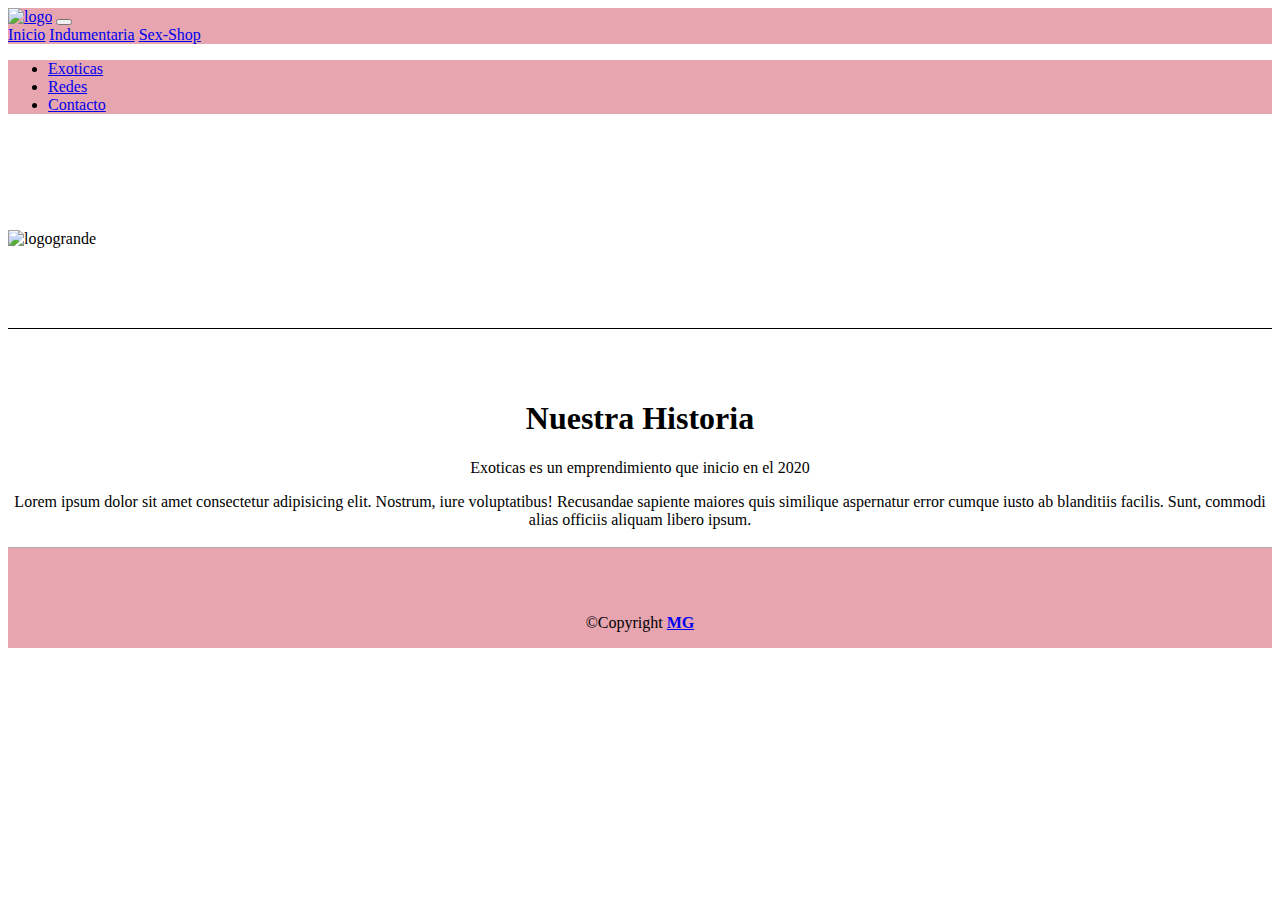
==== index.html @ 4bf9d42f "ver3" ====
<!doctype html>
<html lang="en">
<head>
    <meta charset="utf-8">
    <meta name="viewport" content="width=device-width, initial-scale=1">
    <title>Exoticas</title>
    <link rel="stylesheet" href="style.css">
    <link href="https://cdn.jsdelivr.net/npm/bootstrap@5.3.0-alpha3/dist/css/bootstrap.min.css" rel="stylesheet" integrity="sha384-KK94CHFLLe+nY2dmCWGMq91rCGa5gtU4mk92HdvYe+M/SXH301p5ILy+dN9+nJOZ" crossorigin="anonymous">
</head>
<body>
    <header class="sticky-top">
        <nav class="navbar navbar-expand-lg sticky-top bg-maxi">
            <div class="container-fluid ">
                <a class="navbar-brand " href="index.html"><img class="logo" src="img/LOGO2.png" alt="logo"></a>
                <button class="navbar-toggler" type="button" data-bs-toggle="collapse" data-bs-target="#navbarNavAltMarkup" aria-controls="navbarNavAltMarkup" aria-expanded="false" aria-label="Toggle navigation">
                <span class="navbar-toggler-icon"></span>
                </button>
            <div class="collapse navbar-collapse justify-content-end" id="navbarNavAltMarkup">
                <div class="navbar-nav ">
                <a class="nav-link" aria-current="page" href="index.html">Inicio</a>
                <a class="nav-link" href="indumentaria.html">Indumentaria</a>
                <a class="nav-link" href="sexshop.html">Sex-Shop</a>
                </div>
            </div>
            </div>
        </nav>

        <ul class="nav nav-tabs sticky-top bg-maxi">
            <li class="nav-item">
                <a class="nav-link active" aria-current="page" href="index.html">Exoticas</a>
            </li>
            <li class="nav-item">
                <a class="nav-link" href="redes.html">Redes</a>
            </li>
                <li class="nav-item">
            <a class="nav-link" href="contacto.html">Contacto</a>
            </li>
        </ul>
    </header>

    <section class="logogrande">
        <img class="fondo" src="img/fondo.png" alt="logogrande">
    </section>
    
    <section class="historia">
        <h1>
            Nuestra Historia
        </h1>
        <p>
            Exoticas es un emprendimiento que inicio en el 2020
        </p>
        <p>
            Lorem ipsum dolor sit amet consectetur adipisicing elit. Nostrum, iure voluptatibus! Recusandae sapiente maiores quis similique aspernatur error cumque iusto ab blanditiis facilis.
            Sunt, commodi alias officiis aliquam libero ipsum.
        </p>
    </section>

    <footer class="bg-maxi container-sm">
        <p class="copyright">&copy;Copyright <strong><a target="_blank" href="https://www.instagram.com/maxigossa/">MG</a></strong></p>
    </footer>

    <script src="https://cdn.jsdelivr.net/npm/bootstrap@5.3.0-alpha3/dist/js/bootstrap.bundle.min.js" integrity="sha384-ENjdO4Dr2bkBIFxQpeoTz1HIcje39Wm4jDKdf19U8gI4ddQ3GYNS7NTKfAdVQSZe" crossorigin="anonymous"></script>
</body>
</html>
---- style.css ----
/*En las anotaciones voy aclarando un par de cosas para no 
perderme con los diferentes codigos */
.bg-maxi {
    background-color: rgb(231, 165, 176);
}
/* menu*/
.sticky-top {
    position: sticky;
    top: 0px;
}

.logo {
    width: 90px;
    
}
.navbar-nav a:hover {
    transform: scale(1,1);
    border-radius: 10px;
    border: 1px solid white;
}
/*modificaciones relacionadas a pagina Inicio */
.fondo {
    width: 100%;
    height: 100%;
    margin-top: 100px ;
    justify-content: center;
}
.logogrande {
    display: flex;
    flex-flow: row wrap;
    justify-content: center;
}
/*fin modificaciones pagina Inicio*/
footer {
    display: flex;
    flex-wrap: wrap;
    position:sticky;
    bottom: 0.1%;
    justify-content: center;
    align-content: flex-end;
    padding-top: 50px;    
    border-top: 3px ridge white;
}
.historia {
    border-top: 1px solid black;
    margin-top: 80px;
    padding-top: 50px;
    text-align: center;
}
/*contenido de página*/
.productos {
    display: flex;
    flex-wrap: wrap;
    justify-content: space-evenly;
    margin: 0px 100px 50px 100px;
}
.cards {
    background-color:  rgb(231, 165, 176) ;
    margin-top: 50px;
    padding: 10px;
    border: 2px outset white;
    border-radius: 10px;
}
.card-body {
    text-align: center;
    font-family: Arial, Helvetica, sans-serif;
}
/*sector redes*/
.texto {
    text-align: center;
    background-color: beige;
    margin-left: 30%;
    margin-right: 30%;
    margin-top:10%;
    border: 1px inset black;
}
.texto h2 {
    text-decoration: underline;
}
.margin {
    margin-top: 70px;
}
.bg-img {
    background-image:url(img/fondo3.png);
    background-size: 100%;

}
/*ubicacion*/
#ubicacion {
    display: flex;
    flex-direction: column;
    text-align: center;
    text-decoration: underline;
    margin-top: 5%;
    margin-left: 20%;
    margin-right: 20%;
    padding-bottom: 30px;
    border: 3px outset white;
    border-radius: 10px;
    background-color: beige;
}
#ubicacion iframe{
    display: flex;
    align-self: center;
    width: 90%;
}
.formulario {
    display: flex;
    flex-direction: column;
    text-align: center;
    padding-top: 1%;
    padding-bottom: 1%;
    margin-top: 5%;
    margin-left: 30%;
    margin-right: 30%;
    border: 3px outset white;
    border-radius: 10px;
    background-color: beige;
}
.formulario label {
    text-decoration: underline;
}
.formulario input {
    width: 90%;
    margin-top: 3px;
    margin-bottom: 3px;
}
.formulario textarea {
    width: 90%;
    margin-top: 7px;
}
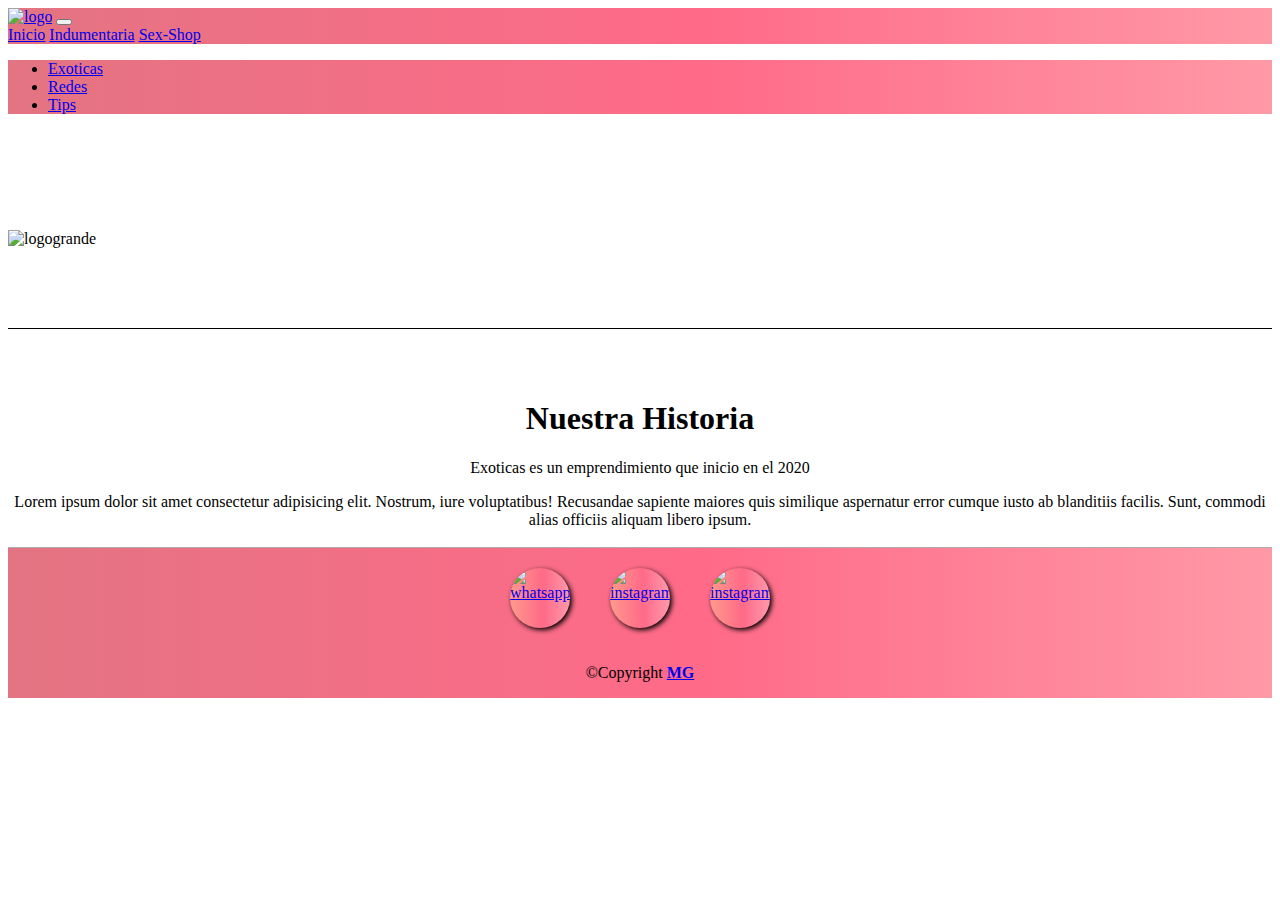
==== commit 0b352729: "ver3.2" ====
--- a/index.html
+++ b/index.html
@@ -9,7 +9,7 @@
 </head>
 <body>
     <header class="sticky-top">
-        <nav class="navbar navbar-expand-lg sticky-top bg-maxi">
+        <nav class="navbar navbar-expand-lg sticky-top bg-grad-2">
             <div class="container-fluid ">
                 <a class="navbar-brand " href="index.html"><img class="logo" src="img/LOGO2.png" alt="logo"></a>
                 <button class="navbar-toggler" type="button" data-bs-toggle="collapse" data-bs-target="#navbarNavAltMarkup" aria-controls="navbarNavAltMarkup" aria-expanded="false" aria-label="Toggle navigation">
@@ -25,7 +25,7 @@
             </div>
         </nav>
 
-        <ul class="nav nav-tabs sticky-top bg-maxi">
+        <ul class="nav nav-tabs sticky-top bg-grad-2">
             <li class="nav-item">
                 <a class="nav-link active" aria-current="page" href="index.html">Exoticas</a>
             </li>
@@ -33,7 +33,7 @@
                 <a class="nav-link" href="redes.html">Redes</a>
             </li>
                 <li class="nav-item">
-            <a class="nav-link" href="contacto.html">Contacto</a>
+            <a class="nav-link" href="Tips.html">Tips</a>
             </li>
         </ul>
     </header>
@@ -55,7 +55,13 @@
         </p>
     </section>
 
-    <footer class="bg-maxi container-sm">
+    <footer class="bg-grad-2 ">
+        <div class="conteiner-redes ">
+            <a href="https://api.whatsapp.com/send?phone=2355465948" class="" target="_blank"><img src="img-redes/whatsapp.png" class="img-sizes decor-logo" alt="whatsapp"></a>
+            <a href="https://www.instagram.com/exoticas.rufino/" class=" " target="_blank"><img src="img-redes/instagram.png" class="img-sizes decor-logo" alt="instagram"></a>
+            <a href="https://www.instagram.com/exoticas.indumentaria.y.mas/" class=" " target="_blank"><img src="img-redes/instagram.png" class="img-sizes decor-logo" alt="instagram"></a>
+        </div>
+        
         <p class="copyright">&copy;Copyright <strong><a target="_blank" href="https://www.instagram.com/maxigossa/">MG</a></strong></p>
     </footer>
 
--- a/style.css
+++ b/style.css
@@ -1,131 +1,205 @@
-/*En las anotaciones voy aclarando un par de cosas para no 
-perderme con los diferentes codigos */
+.sticky-top {
+  position: sticky;
+  top: 0px;
+}
+
+.logo {
+  width: 90px;
+}
+
+.navbar-nav a:hover {
+  transition: all 4ms ease-in-out;
+  transform: scale(1, 1);
+  border-radius: 10px;
+  border: 1px solid rgb(43, 42, 42);
+  box-shadow: 2px 2px 5px black;
+}
+
+/* modificaciones footer*/
+footer {
+  display: flex;
+  flex-wrap: wrap;
+  align-content: center;
+  flex-direction: column;
+  position: sticky;
+  bottom: 0px;
+  padding-top: 10px;
+  border-top: 3px ridge white;
+}
+
 .bg-maxi {
-    background-color: rgb(231, 165, 176);
-}
-/* menu*/
-.sticky-top {
-    position: sticky;
-    top: 0px;
-}
-
-.logo {
-    width: 90px;
-    
-}
-.navbar-nav a:hover {
-    transform: scale(1,1);
-    border-radius: 10px;
-    border: 1px solid white;
-}
-/*modificaciones relacionadas a pagina Inicio */
+  background-color: rgb(231, 165, 176);
+}
+
 .fondo {
-    width: 100%;
-    height: 100%;
-    margin-top: 100px ;
-    justify-content: center;
-}
+  width: 100%;
+  height: 100%;
+  margin-top: 100px;
+  justify-content: center;
+}
+
 .logogrande {
-    display: flex;
-    flex-flow: row wrap;
-    justify-content: center;
-}
-/*fin modificaciones pagina Inicio*/
-footer {
-    display: flex;
-    flex-wrap: wrap;
-    position:sticky;
-    bottom: 0.1%;
-    justify-content: center;
-    align-content: flex-end;
-    padding-top: 50px;    
-    border-top: 3px ridge white;
-}
-.historia {
-    border-top: 1px solid black;
-    margin-top: 80px;
-    padding-top: 50px;
-    text-align: center;
-}
-/*contenido de página*/
+  display: flex;
+  flex-flow: row wrap;
+  justify-content: center;
+}
+
+.bg-img {
+  background-image: url(img/fondo3.png);
+  background-size: 100%;
+}
+
+.bg-grad {
+  background-color: #FF9A8B;
+  background-image: linear-gradient(90deg, #FF9A8B 0%, #FF6A88 55%, #FF99AC 100%);
+}
+
+.bg-grad-2 {
+  background-color: #e37482;
+  background-image: linear-gradient(90deg, #e37482 0%, #FF6A88 55%, #ff99a6 100%);
+}
+
 .productos {
-    display: flex;
-    flex-wrap: wrap;
-    justify-content: space-evenly;
-    margin: 0px 100px 50px 100px;
-}
+  display: flex;
+  flex-wrap: wrap;
+  justify-content: space-evenly;
+  margin: 0px 100px 50px 100px;
+}
+
 .cards {
-    background-color:  rgb(231, 165, 176) ;
-    margin-top: 50px;
-    padding: 10px;
-    border: 2px outset white;
-    border-radius: 10px;
-}
+  background-image: linear-gradient(180deg, #ee9c98 0%, #e04d4d 100%);
+  margin-top: 50px;
+  padding: 10px;
+  border: 2px outset rgb(0, 0, 0);
+  border-radius: 10px;
+  box-shadow: 2px 2px 5px black;
+}
+
 .card-body {
-    text-align: center;
-    font-family: Arial, Helvetica, sans-serif;
-}
+  text-align: center;
+  font-family: Arial, Helvetica, sans-serif;
+}
+
 /*sector redes*/
 .texto {
-    text-align: center;
-    background-color: beige;
-    margin-left: 30%;
-    margin-right: 30%;
-    margin-top:10%;
-    border: 1px inset black;
-}
+  text-align: center;
+  background-color: beige;
+  margin-left: 30%;
+  margin-right: 30%;
+  margin-top: 10%;
+  border: 1px inset black;
+}
+
 .texto h2 {
-    text-decoration: underline;
-}
+  text-decoration: underline;
+}
+
 .margin {
-    margin-top: 70px;
-}
-.bg-img {
-    background-image:url(img/fondo3.png);
-    background-size: 100%;
-
-}
-/*ubicacion*/
+  margin-top: 70px;
+}
+
+/* texto inicio historia*/
+.historia {
+  border-top: 1px solid black;
+  margin-top: 80px;
+  padding-top: 50px;
+  text-align: center;
+}
+
 #ubicacion {
-    display: flex;
-    flex-direction: column;
-    text-align: center;
-    text-decoration: underline;
-    margin-top: 5%;
-    margin-left: 20%;
-    margin-right: 20%;
-    padding-bottom: 30px;
-    border: 3px outset white;
-    border-radius: 10px;
-    background-color: beige;
-}
-#ubicacion iframe{
-    display: flex;
-    align-self: center;
-    width: 90%;
-}
+  display: flex;
+  flex-direction: column;
+  text-align: center;
+  text-decoration: underline;
+  margin-top: 5%;
+  margin-left: 20%;
+  margin-right: 20%;
+  padding-bottom: 30px;
+  border: 3px outset white;
+  border-radius: 10px;
+  background-color: beige;
+}
+
+#ubicacion iframe {
+  display: flex;
+  align-self: center;
+  width: 90%;
+}
+
 .formulario {
-    display: flex;
-    flex-direction: column;
-    text-align: center;
-    padding-top: 1%;
-    padding-bottom: 1%;
-    margin-top: 5%;
-    margin-left: 30%;
-    margin-right: 30%;
-    border: 3px outset white;
-    border-radius: 10px;
-    background-color: beige;
-}
+  display: flex;
+  flex-direction: column;
+  text-align: center;
+  padding-top: 1%;
+  padding-bottom: 1%;
+  margin-top: 5%;
+  margin-left: 30%;
+  margin-right: 30%;
+  border: 3px outset white;
+  border-radius: 10px;
+  background-color: beige;
+}
+
 .formulario label {
-    text-decoration: underline;
-}
+  text-decoration: underline;
+}
+
 .formulario input {
-    width: 90%;
-    margin-top: 3px;
-    margin-bottom: 3px;
-}
+  width: 90%;
+  margin-top: 3px;
+  margin-bottom: 3px;
+}
+
 .formulario textarea {
-    width: 90%;
-    margin-top: 7px;
-}
+  width: 90%;
+  margin-top: 7px;
+}
+
+.conteiner-redes {
+  display: flex;
+  justify-content: space-around;
+  transition: all 4ms ease-in-out;
+}
+.conteiner-redes :hover {
+  transform: scale(1.2);
+}
+
+.img-sizes {
+  height: 50px;
+  width: 50px;
+}
+
+.decor-logo {
+  margin: 10px 20px 20px 20px;
+  display: flex;
+  height: 60px;
+  width: 60px;
+  background-color: #FF9A8B;
+  background-image: linear-gradient(90deg, #FF9A8B 0%, #FF6A88 55%, #FF99AC 100%);
+  border-radius: 50px;
+  box-shadow: 2px 2px 5px black;
+}
+
+.copyright {
+  justify-content: center;
+  flex-direction: column;
+  text-align: center;
+}
+
+.conteiner-tip {
+  display: flex;
+  flex-direction: column;
+  align-self: center;
+  margin: 50px 200px 50px 200px;
+  border: 2px solid black;
+  box-shadow: 3px 3px 6px black;
+  height: 560px;
+}
+
+.center-content {
+  display: flex;
+  width: 100%;
+  height: 550px;
+}
+
+/*# sourceMappingURL=style.css.map */
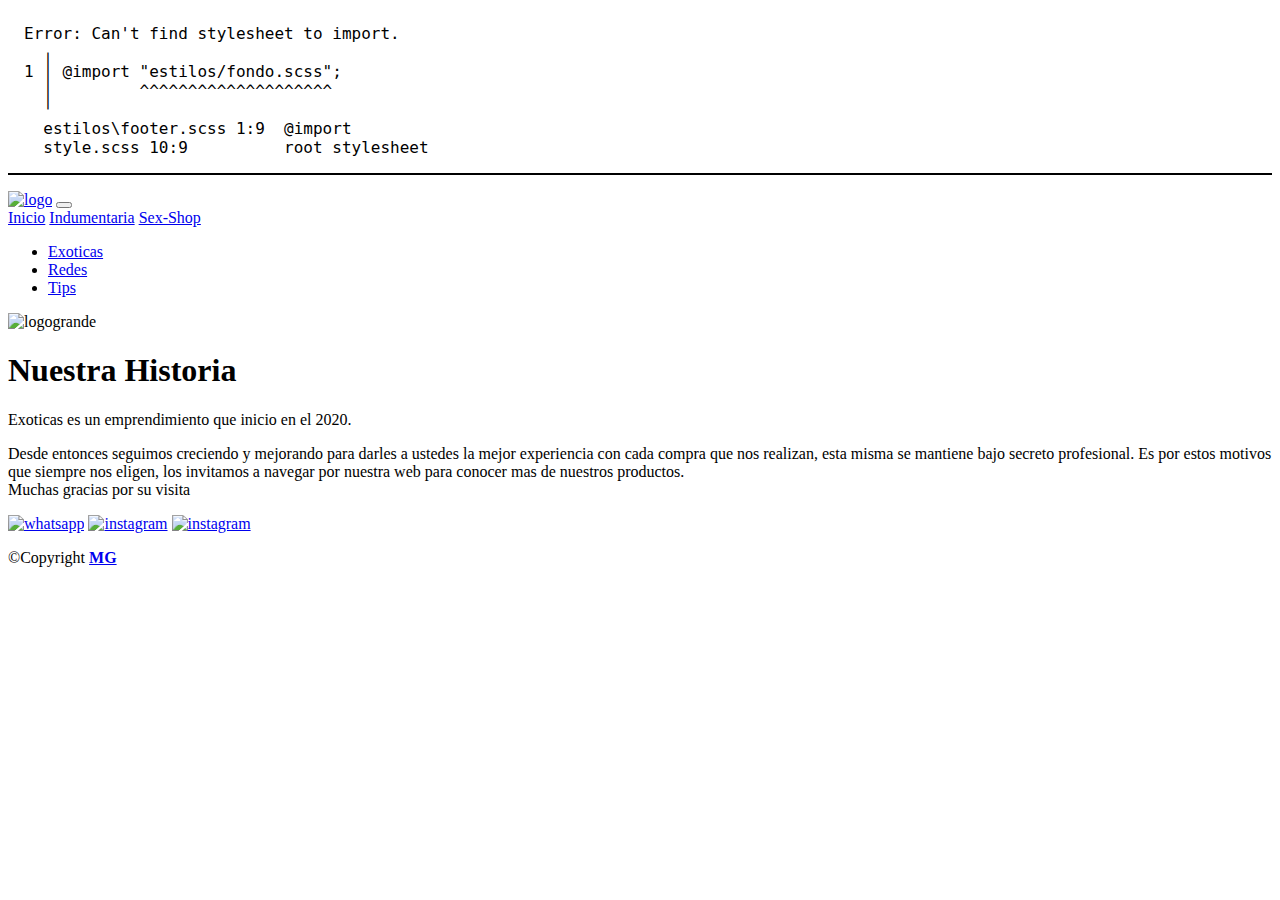
==== commit f8eeee90: "ver4.1" ====
--- a/index.html
+++ b/index.html
@@ -1,6 +1,8 @@
 <!doctype html>
 <html lang="en">
 <head>
+    <meta name="description" content="sex-shop, indumentaria">
+    <meta name="keywords" content="erótico,sexshop,indumentaria,ropa,lubricante,gel,adultos,tips,contenido,consolador,intimo,sex,shop,sex-shop">
     <meta charset="utf-8">
     <meta name="viewport" content="width=device-width, initial-scale=1">
     <title>Exoticas</title>
@@ -11,7 +13,7 @@
     <header class="sticky-top">
         <nav class="navbar navbar-expand-lg sticky-top bg-grad-2">
             <div class="container-fluid ">
-                <a class="navbar-brand " href="index.html"><img class="logo" src="img/LOGO2.png" alt="logo"></a>
+                <a class="navbar-brand " href="index.html"><img class="logo slide-logo" src="img/LOGO2.png" alt="logo"></a>
                 <button class="navbar-toggler" type="button" data-bs-toggle="collapse" data-bs-target="#navbarNavAltMarkup" aria-controls="navbarNavAltMarkup" aria-expanded="false" aria-label="Toggle navigation">
                 <span class="navbar-toggler-icon"></span>
                 </button>
@@ -33,7 +35,7 @@
                 <a class="nav-link" href="redes.html">Redes</a>
             </li>
                 <li class="nav-item">
-            <a class="nav-link" href="Tips.html">Tips</a>
+            <a class="nav-link" href="tips.html">Tips</a>
             </li>
         </ul>
     </header>
@@ -47,17 +49,16 @@
             Nuestra Historia
         </h1>
         <p>
-            Exoticas es un emprendimiento que inicio en el 2020
+            Exoticas es un emprendimiento que inicio en el 2020.
         </p>
         <p>
-            Lorem ipsum dolor sit amet consectetur adipisicing elit. Nostrum, iure voluptatibus! Recusandae sapiente maiores quis similique aspernatur error cumque iusto ab blanditiis facilis.
-            Sunt, commodi alias officiis aliquam libero ipsum.
+            Desde entonces seguimos creciendo y mejorando para darles a ustedes la mejor experiencia con cada compra que nos realizan, esta misma se mantiene bajo secreto profesional. Es por estos motivos que siempre nos eligen, los invitamos a navegar por nuestra web para conocer mas de nuestros productos. <br> Muchas gracias por su visita 
         </p>
     </section>
 
     <footer class="bg-grad-2 ">
         <div class="conteiner-redes ">
-            <a href="https://api.whatsapp.com/send?phone=2355465948" class="" target="_blank"><img src="img-redes/whatsapp.png" class="img-sizes decor-logo" alt="whatsapp"></a>
+            <a href="https://wa.me/2355465948?text=Hola,%20vengo%20de%20visitar%20el%20catalogo%20web" class="" target="_blank"><img src="img-redes/whatsapp.png" class="img-sizes decor-logo" alt="whatsapp"></a>
             <a href="https://www.instagram.com/exoticas.rufino/" class=" " target="_blank"><img src="img-redes/instagram.png" class="img-sizes decor-logo" alt="instagram"></a>
             <a href="https://www.instagram.com/exoticas.indumentaria.y.mas/" class=" " target="_blank"><img src="img-redes/instagram.png" class="img-sizes decor-logo" alt="instagram"></a>
         </div>
--- a/style.css
+++ b/style.css
@@ -1,205 +1,18 @@
-.sticky-top {
-  position: sticky;
-  top: 0px;
+/* Error: Can't find stylesheet to import.
+ *   ,
+ * 1 | @import "estilos/fondo.scss";
+ *   |         ^^^^^^^^^^^^^^^^^^^^
+ *   '
+ *   estilos\footer.scss 1:9  @import
+ *   style.scss 10:9          root stylesheet */
+
+body::before {
+  font-family: "Source Code Pro", "SF Mono", Monaco, Inconsolata, "Fira Mono",
+      "Droid Sans Mono", monospace, monospace;
+  white-space: pre;
+  display: block;
+  padding: 1em;
+  margin-bottom: 1em;
+  border-bottom: 2px solid black;
+  content: "Error: Can't find stylesheet to import.\a   \2577 \a 1 \2502  @import \"estilos/fondo.scss\";\d\a   \2502          ^^^^^^^^^^^^^^^^^^^^\a   \2575 \a   estilos\\footer.scss 1:9  @import\a   style.scss 10:9          root stylesheet";
 }
-
-.logo {
-  width: 90px;
-}
-
-.navbar-nav a:hover {
-  transition: all 4ms ease-in-out;
-  transform: scale(1, 1);
-  border-radius: 10px;
-  border: 1px solid rgb(43, 42, 42);
-  box-shadow: 2px 2px 5px black;
-}
-
-/* modificaciones footer*/
-footer {
-  display: flex;
-  flex-wrap: wrap;
-  align-content: center;
-  flex-direction: column;
-  position: sticky;
-  bottom: 0px;
-  padding-top: 10px;
-  border-top: 3px ridge white;
-}
-
-.bg-maxi {
-  background-color: rgb(231, 165, 176);
-}
-
-.fondo {
-  width: 100%;
-  height: 100%;
-  margin-top: 100px;
-  justify-content: center;
-}
-
-.logogrande {
-  display: flex;
-  flex-flow: row wrap;
-  justify-content: center;
-}
-
-.bg-img {
-  background-image: url(img/fondo3.png);
-  background-size: 100%;
-}
-
-.bg-grad {
-  background-color: #FF9A8B;
-  background-image: linear-gradient(90deg, #FF9A8B 0%, #FF6A88 55%, #FF99AC 100%);
-}
-
-.bg-grad-2 {
-  background-color: #e37482;
-  background-image: linear-gradient(90deg, #e37482 0%, #FF6A88 55%, #ff99a6 100%);
-}
-
-.productos {
-  display: flex;
-  flex-wrap: wrap;
-  justify-content: space-evenly;
-  margin: 0px 100px 50px 100px;
-}
-
-.cards {
-  background-image: linear-gradient(180deg, #ee9c98 0%, #e04d4d 100%);
-  margin-top: 50px;
-  padding: 10px;
-  border: 2px outset rgb(0, 0, 0);
-  border-radius: 10px;
-  box-shadow: 2px 2px 5px black;
-}
-
-.card-body {
-  text-align: center;
-  font-family: Arial, Helvetica, sans-serif;
-}
-
-/*sector redes*/
-.texto {
-  text-align: center;
-  background-color: beige;
-  margin-left: 30%;
-  margin-right: 30%;
-  margin-top: 10%;
-  border: 1px inset black;
-}
-
-.texto h2 {
-  text-decoration: underline;
-}
-
-.margin {
-  margin-top: 70px;
-}
-
-/* texto inicio historia*/
-.historia {
-  border-top: 1px solid black;
-  margin-top: 80px;
-  padding-top: 50px;
-  text-align: center;
-}
-
-#ubicacion {
-  display: flex;
-  flex-direction: column;
-  text-align: center;
-  text-decoration: underline;
-  margin-top: 5%;
-  margin-left: 20%;
-  margin-right: 20%;
-  padding-bottom: 30px;
-  border: 3px outset white;
-  border-radius: 10px;
-  background-color: beige;
-}
-
-#ubicacion iframe {
-  display: flex;
-  align-self: center;
-  width: 90%;
-}
-
-.formulario {
-  display: flex;
-  flex-direction: column;
-  text-align: center;
-  padding-top: 1%;
-  padding-bottom: 1%;
-  margin-top: 5%;
-  margin-left: 30%;
-  margin-right: 30%;
-  border: 3px outset white;
-  border-radius: 10px;
-  background-color: beige;
-}
-
-.formulario label {
-  text-decoration: underline;
-}
-
-.formulario input {
-  width: 90%;
-  margin-top: 3px;
-  margin-bottom: 3px;
-}
-
-.formulario textarea {
-  width: 90%;
-  margin-top: 7px;
-}
-
-.conteiner-redes {
-  display: flex;
-  justify-content: space-around;
-  transition: all 4ms ease-in-out;
-}
-.conteiner-redes :hover {
-  transform: scale(1.2);
-}
-
-.img-sizes {
-  height: 50px;
-  width: 50px;
-}
-
-.decor-logo {
-  margin: 10px 20px 20px 20px;
-  display: flex;
-  height: 60px;
-  width: 60px;
-  background-color: #FF9A8B;
-  background-image: linear-gradient(90deg, #FF9A8B 0%, #FF6A88 55%, #FF99AC 100%);
-  border-radius: 50px;
-  box-shadow: 2px 2px 5px black;
-}
-
-.copyright {
-  justify-content: center;
-  flex-direction: column;
-  text-align: center;
-}
-
-.conteiner-tip {
-  display: flex;
-  flex-direction: column;
-  align-self: center;
-  margin: 50px 200px 50px 200px;
-  border: 2px solid black;
-  box-shadow: 3px 3px 6px black;
-  height: 560px;
-}
-
-.center-content {
-  display: flex;
-  width: 100%;
-  height: 550px;
-}
-
-/*# sourceMappingURL=style.css.map */
